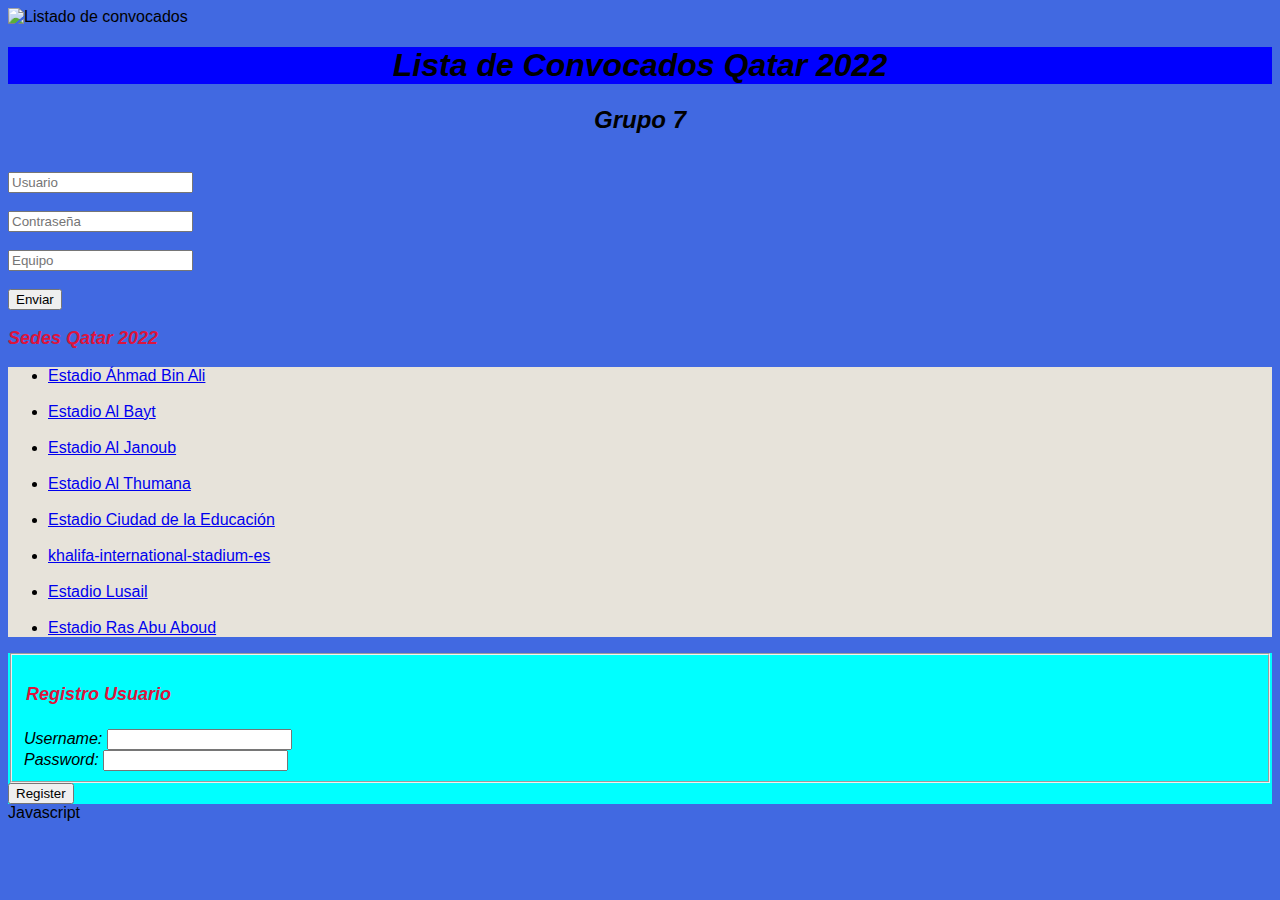
==== index.html @ 1259ca46 "Update index.html" ====
<!DOCTYPE html>
<html lang="en">
<head>
    <style>
h1{
background-color: blue;
text-align: center;
}
body{
    background-color: royalblue;
    font-family: Verdana, Geneva, Tahoma, sans-serif;
    }
    p{
        background-color: white;
    }
    ul{
        background-color: rgb(231, 227, 218);
    }
h2{
    text-align: center;
}
h3{
    color:crimson;
    font-style: italic;
    font-size: large;
}
form{
    background-color: aqua;
    font-style: italic;
}
h4{
    font-style: italic;
    font-size: large;
    color: crimson;
}
    </style>
    <!----------------IMAGENES INICIO-------------------------->

    <title>Nuevo Proyecto</title>
    <div>
    <img class="container-lg" src= "https://as01.epimg.net/mexico/imagenes/2022/08/06/reportajes/1659755377_894842_1660291127_noticiareportajes_grande.jpg" alt="Listado de convocados">
    </div>


    <link href="https://cdn.jsdelivr.net/npm/bootstrap@5.0.2/dist/css/bootstrap.min.css" rel="stylesheet" integrity="sha384-EVSTQN3/azprG1Anm3QDgpJLIm9Nao0Yz1ztcQTwFspd3yD65VohhpuuCOmLASjC" crossorigin="anonymous"> 
</head>
<body>
    <div class="container-fluid-lg">
        <nav class="navbar navbar-expand-lg">

     </nav>
      </div>

<h1><em><strong>Lista de Convocados Qatar 2022</em></strong></h1>   

<h2><em>Grupo 7</em></h2>
<br>
<div class="row">
    <div class="col">
      <input type="text" class="form-control" placeholder="Usuario" aria-label="First name">
    </div>
    <br>
    <div class="col">
      <input type="text" class="form-control" placeholder="Contraseña" aria-label="Last name">
    </div>
    <br>
    <div class="col">
        <input type="text" class="form-control" placeholder="Equipo" aria-label="Equipo">
      </div>
      <br>
  </div>


<div class="mb-3"> 
  <button class="btn btn-primary w-30 fs-5">Enviar</button>
</div>


<h3>Sedes Qatar 2022</h3>
<div>
<p><ul>
   
    <li><a target= blank href="https://www.fifa.com/fifaplus/es/articles/ahmed-bin-ali-stadium-es">Estadio Áhmad Bin Ali</a></li>
        <br>
    <li><a  target= blank href="https://www.fifa.com/fifaplus/es/articles/al-bayt-stadium-al-khor-city-es">Estadio Al Bayt</a></li>
        <br>
    <li><a target= blank href="https://www.fifa.com/fifaplus/es/articles/al-janoub-stadium-es">Estadio Al Janoub</a></li>
        <br>
    <li><a target= blank href="https://www.fifa.com/fifaplus/es/articles/al-thumama-stadium-es">Estadio Al Thumana</a></li>
        <br>
    <li><a target= blank href="https://www.fifa.com/fifaplus/es/articles/education-city-stadium-es">Estadio Ciudad de la Educación</a></li>
        <br>
    <li><a target= blank href="https://www.fifa.com/fifaplus/es/articles/khalifa-international-stadium-es">khalifa-international-stadium-es</a></li>
    <br>
    <li><a target= blank href="https://www.fifa.com/fifaplus/es/articles/lusail-stadium-es">Estadio Lusail</a></li>
    <br>
    <li><a target= blank href="https://www.fifa.com/fifaplus/es/articles/stadium-974-es">  Estadio Ras Abu Aboud</a></li>
</p></ul>
</div>
<!----------------REGISTRO USUARIO-------------------------->
<form class="formulario">
    <fieldset>
        <h4><legend><strong>Registro Usuario</strong></legend></h4>
Username: <input type="text"><br>
Password: <input type="password"><br>
        </fieldset>
   
    <button>Register</button>

</form>

<div class="aling" id="demo"></div>
<div id="dato"></div>
<script>
var nombre=document.getElementById("demo").innerHTML = "Javascript";
nombre.getElementById ("dato").innerHTML = '<h1> Titulo $(nombre)</h1>'
</script>



<script src="https://cdn.jsdelivr.net/npm/bootstrap@5.0.2/dist/js/bootstrap.bundle.min.js" integrity="sha384-MrcW6ZMFYlzcLA8Nl+NtUVF0sA7MsXsP1UyJoMp4YLEuNSfAP+JcXn/tWtIaxVXM" crossorigin="anonymous">

</script>
</body>
</html>
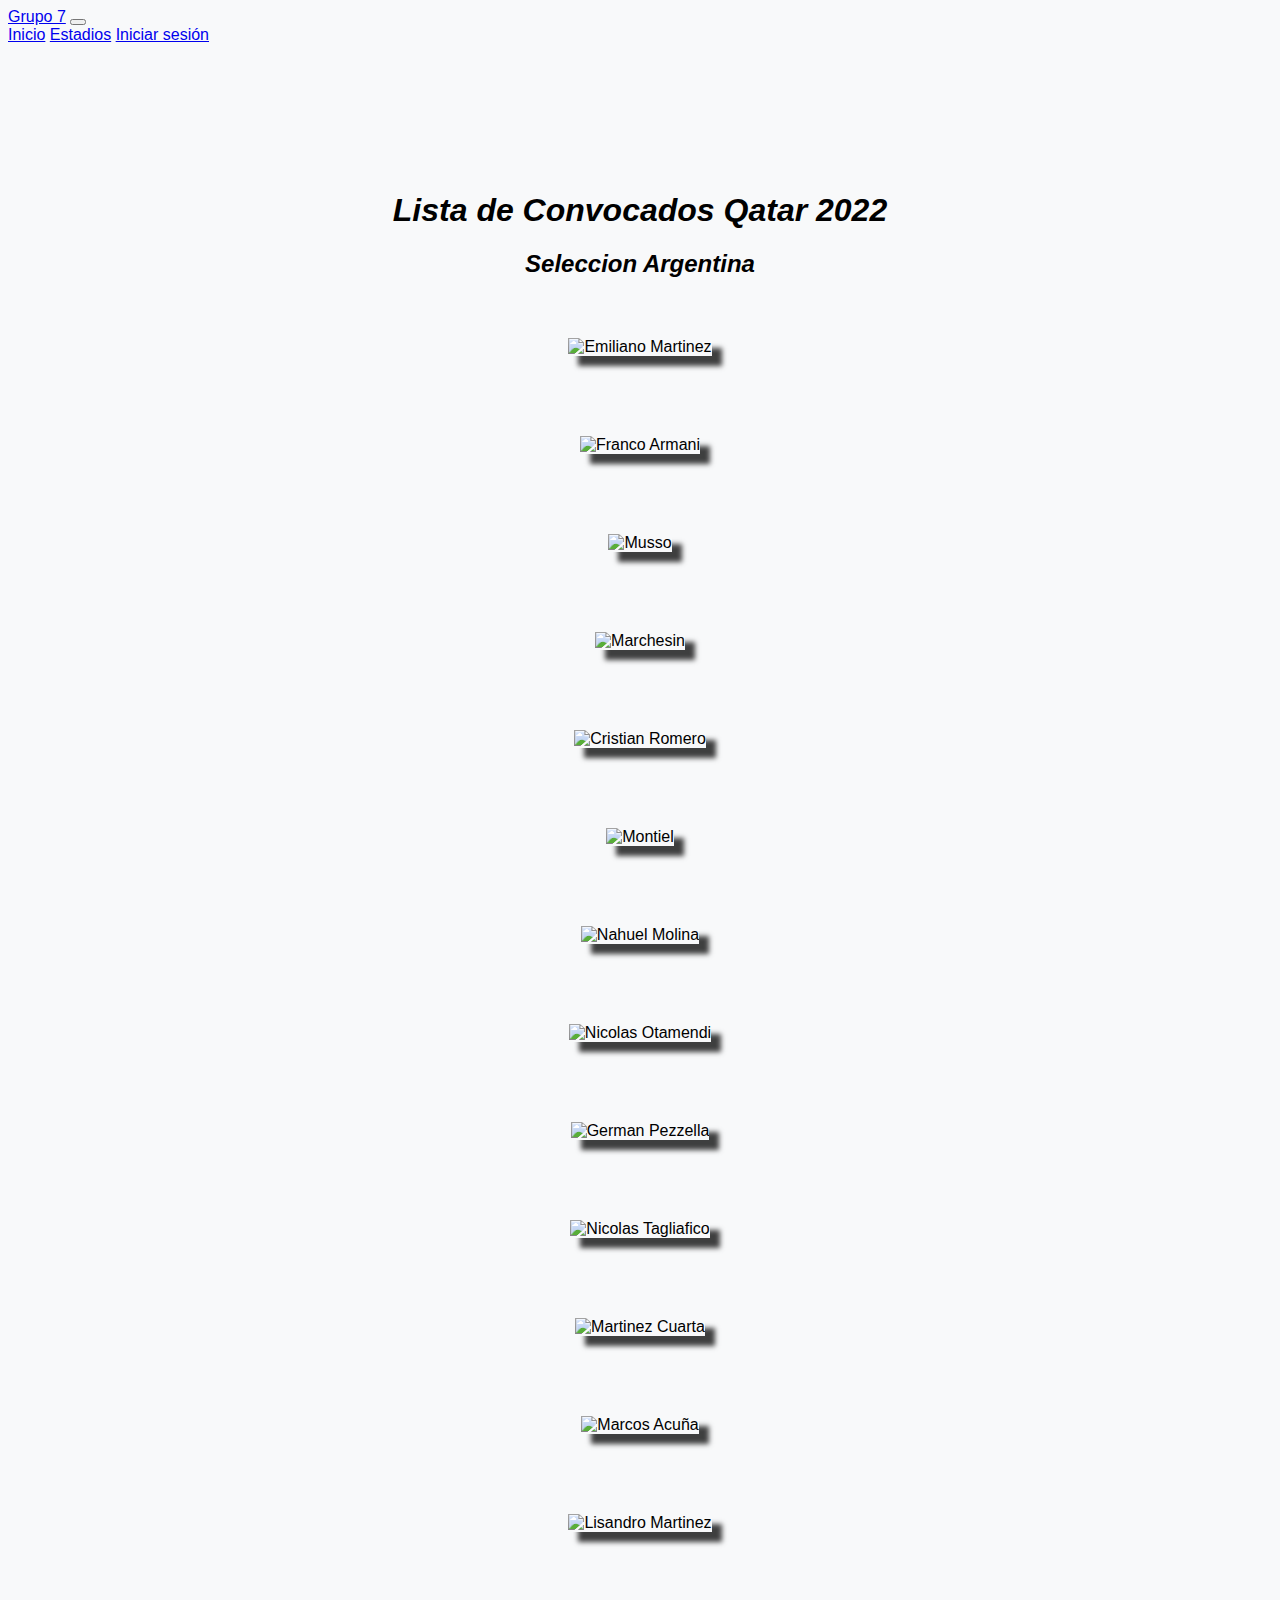
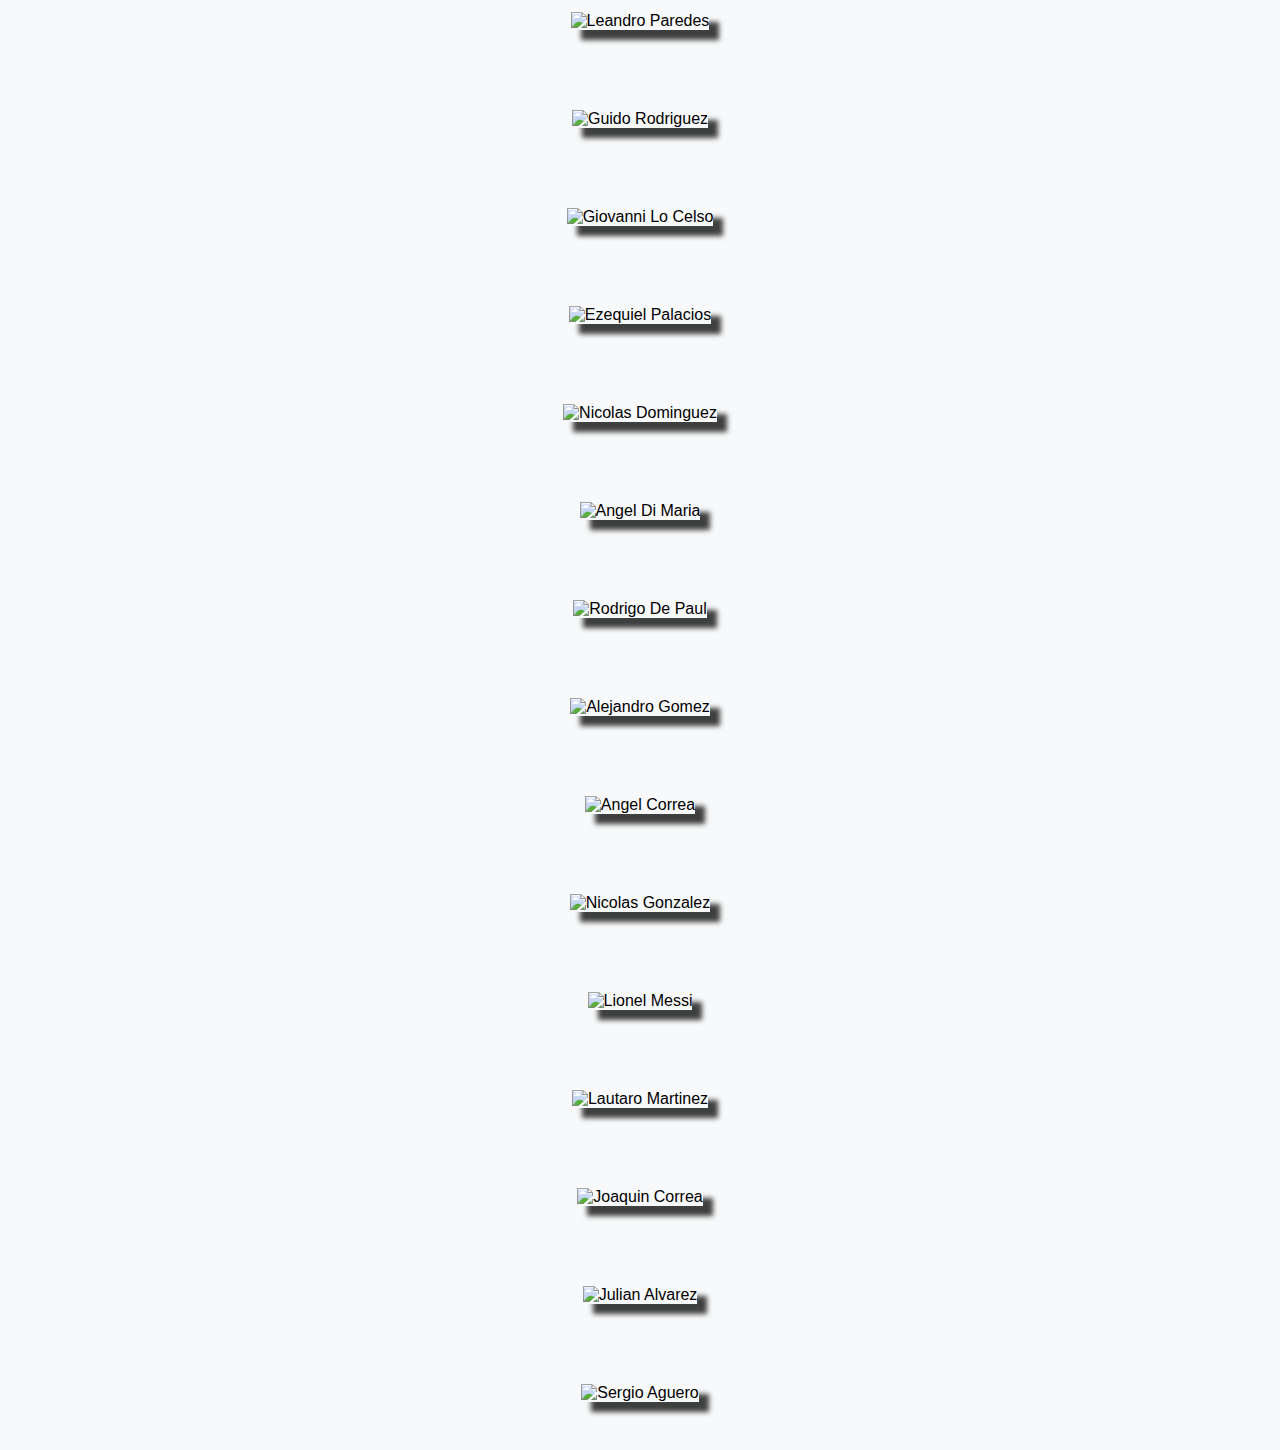
==== commit 0476db53: "Add files via upload" ====
--- a/index.html
+++ b/index.html
@@ -1,125 +1,88 @@
 <!DOCTYPE html>
-<html lang="en">
+<html lang="es">
+
 <head>
-    <style>
-h1{
-background-color: blue;
-text-align: center;
-}
-body{
-    background-color: royalblue;
-    font-family: Verdana, Geneva, Tahoma, sans-serif;
-    }
-    p{
-        background-color: white;
-    }
-    ul{
-        background-color: rgb(231, 227, 218);
-    }
-h2{
-    text-align: center;
-}
-h3{
-    color:crimson;
-    font-style: italic;
-    font-size: large;
-}
-form{
-    background-color: aqua;
-    font-style: italic;
-}
-h4{
-    font-style: italic;
-    font-size: large;
-    color: crimson;
-}
-    </style>
+    <link href="https://cdn.jsdelivr.net/npm/bootstrap@5.0.2/dist/css/bootstrap.min.css" rel="stylesheet"
+        integrity="sha384-EVSTQN3/azprG1Anm3QDgpJLIm9Nao0Yz1ztcQTwFspd3yD65VohhpuuCOmLASjC" crossorigin="anonymous">
+    <link rel="stylesheet" href="estilos.css" />
+
+    <div class="container-fluid-lg">
+        <nav class="navbar navbar-expand-lg navbar-light bg-light">
+            <div class="container-fluid">
+                <a class="navbar-brand" href="#">Grupo 7</a>
+                <button class="navbar-toggler" type="button" data-bs-toggle="collapse"
+                    data-bs-target="#navbarNavAltMarkup" aria-controls="navbarNavAltMarkup" aria-expanded="false"
+                    aria-label="Toggle navigation">
+                    <span class="navbar-toggler-icon"></span>
+                </button>
+                <div class="collapse navbar-collapse" id="navbarNavAltMarkup">
+                    <div class="navbar-nav">
+                        <a class="nav-link active" aria-current="page" href="index.html">Inicio</a>
+                        <a class="nav-link" href="estadios.html">Estadios</a>
+                        <a class="nav-link" href="login.html">Iniciar sesión</a>
+                    </div>
+                </div>
+            </div>
+        </nav>
+    </div>
+
     <!----------------IMAGENES INICIO-------------------------->
 
     <title>Nuevo Proyecto</title>
-    <div>
-    <img class="container-lg" src= "https://as01.epimg.net/mexico/imagenes/2022/08/06/reportajes/1659755377_894842_1660291127_noticiareportajes_grande.jpg" alt="Listado de convocados">
-    </div>
+   
 
 
-    <link href="https://cdn.jsdelivr.net/npm/bootstrap@5.0.2/dist/css/bootstrap.min.css" rel="stylesheet" integrity="sha384-EVSTQN3/azprG1Anm3QDgpJLIm9Nao0Yz1ztcQTwFspd3yD65VohhpuuCOmLASjC" crossorigin="anonymous"> 
 </head>
+
 <body>
-    <div class="container-fluid-lg">
-        <nav class="navbar navbar-expand-lg">
-
-     </nav>
-      </div>
-
-<h1><em><strong>Lista de Convocados Qatar 2022</em></strong></h1>   
-
-<h2><em>Grupo 7</em></h2>
-<br>
-<div class="row">
-    <div class="col">
-      <input type="text" class="form-control" placeholder="Usuario" aria-label="First name">
+    <div class = "cover d-flex justify-content-center flex-column">
+        <h1><em><strong>Lista de Convocados Qatar 2022</em></strong></h1>
+        <h2><em>Seleccion Argentina</em></h2>
     </div>
-    <br>
-    <div class="col">
-      <input type="text" class="form-control" placeholder="Contraseña" aria-label="Last name">
+    <div class="container">
+        <div class="row row-cols-auto">
+            <div class="col-4 col-lg-2"><img src="imagenes/dibu.png" class="img-fluid" alt="Emiliano Martinez"></div>
+            <div class="col-4 col-lg-2"><img src="imagenes/armani.png" class="img-fluid" alt="Franco Armani"></div>
+            <div class="col-4 col-lg-2"><img src="imagenes/musso.png" class="img-fluid" alt="Musso"></div>
+            <div class="col-4 col-lg-2"><img src="imagenes/marchesin.png" class="img-fluid" alt="Marchesin"></div>
+            <div class="col-4 col-lg-2"><img src="imagenes/cuti.png" class="img-fluid" alt="Cristian Romero"></div>
+            <div class="col-4 col-lg-2"><img src="imagenes/montiel.png" class="img-fluid" alt="Montiel"></div>
+            <div class="col-4 col-lg-2"><img src="imagenes/molina.png" class="img-fluid" alt="Nahuel Molina"></div>
+            <div class="col-4 col-lg-2"><img src="imagenes/otamendi.png" class="img-fluid" alt="Nicolas Otamendi"></div>
+            <div class="col-4 col-lg-2"><img src="imagenes/pezzela.png" class="img-fluid" alt="German Pezzella"></div>
+            <div class="col-4 col-lg-2"><img src="imagenes/taglia.png" class="img-fluid" alt="Nicolas Tagliafico"></div>
+            <div class="col-4 col-lg-2"><img src="imagenes/chino.png" class="img-fluid" alt="Martinez Cuarta"></div>
+            <div class="col-4 col-lg-2"><img src="imagenes/acuña.png" class="img-fluid" alt="Marcos Acuña"></div>
+            <div class="col-4 col-lg-2"><img src="imagenes/lisandro.png" class="img-fluid" alt="Lisandro Martinez"></div>
+            <div class="col-4 col-lg-2"><img src="imagenes/paredes.png" class="img-fluid" alt="Leandro Paredes"></div>
+            <div class="col-4 col-lg-2"><img src="imagenes/rodriguez.png" class="img-fluid" alt="Guido Rodriguez"></div>
+            <div class="col-4 col-lg-2"> <img src="imagenes/locelso.png" class="img-fluid" alt="Giovanni Lo Celso"></div>
+            <div class="col-4 col-lg-2"><img src="imagenes/palacios.png" class="img-fluid" alt="Ezequiel Palacios"></div>
+            <div class="col-4 col-lg-2"><img src="imagenes/dominguez.png" class="img-fluid" alt="Nicolas Dominguez"></div>
+            <div class="col-4 col-lg-2"><img src="imagenes/dimaria.png" class="img-fluid" alt="Angel Di Maria"></div>
+            <div class="col-4 col-lg-2"><img src="imagenes/depaul.png" class="img-fluid" alt="Rodrigo De Paul"></div>
+            <div class="col-4 col-lg-2"><img src="imagenes/papu.png" class="img-fluid" alt="Alejandro Gomez"></div>
+            <div class="col-4 col-lg-2"><img src="imagenes/correa.png" class="img-fluid" alt="Angel Correa"></div>
+            <div class="col-4 col-lg-2"><img src="imagenes/gonzales.png" class="img-fluid" alt="Nicolas Gonzalez"></div>
+            <div class="col-4 col-lg-2"><img src="imagenes/messi.png" class="img-fluid" alt="Lionel Messi"></div>
+            <div class="col-4 col-lg-3"><img src="imagenes/lautaro.png" class="img-fluid" alt="Lautaro Martinez"></div>
+            <div class="col-4 col-lg-3"><img src="imagenes/tucu.png" class="img-fluid" alt="Joaquin Correa"></div>
+            <div class="col-4 col-lg-3"><img src="imagenes/julian.png" class="img-fluid" alt="Julian Alvarez"></div>
+            <div class="col-4 col-lg-3"><img src="imagenes/aguero.png" class="img-fluid" alt="Sergio Aguero"></div>
+        </div>
     </div>
-    <br>
-    <div class="col">
-        <input type="text" class="form-control" placeholder="Equipo" aria-label="Equipo">
-      </div>
-      <br>
-  </div>
-
-
-<div class="mb-3"> 
-  <button class="btn btn-primary w-30 fs-5">Enviar</button>
-</div>
-
-
-<h3>Sedes Qatar 2022</h3>
-<div>
-<p><ul>
-   
-    <li><a target= blank href="https://www.fifa.com/fifaplus/es/articles/ahmed-bin-ali-stadium-es">Estadio Áhmad Bin Ali</a></li>
-        <br>
-    <li><a  target= blank href="https://www.fifa.com/fifaplus/es/articles/al-bayt-stadium-al-khor-city-es">Estadio Al Bayt</a></li>
-        <br>
-    <li><a target= blank href="https://www.fifa.com/fifaplus/es/articles/al-janoub-stadium-es">Estadio Al Janoub</a></li>
-        <br>
-    <li><a target= blank href="https://www.fifa.com/fifaplus/es/articles/al-thumama-stadium-es">Estadio Al Thumana</a></li>
-        <br>
-    <li><a target= blank href="https://www.fifa.com/fifaplus/es/articles/education-city-stadium-es">Estadio Ciudad de la Educación</a></li>
-        <br>
-    <li><a target= blank href="https://www.fifa.com/fifaplus/es/articles/khalifa-international-stadium-es">khalifa-international-stadium-es</a></li>
-    <br>
-    <li><a target= blank href="https://www.fifa.com/fifaplus/es/articles/lusail-stadium-es">Estadio Lusail</a></li>
-    <br>
-    <li><a target= blank href="https://www.fifa.com/fifaplus/es/articles/stadium-974-es">  Estadio Ras Abu Aboud</a></li>
-</p></ul>
-</div>
-<!----------------REGISTRO USUARIO-------------------------->
-<form class="formulario">
-    <fieldset>
-        <h4><legend><strong>Registro Usuario</strong></legend></h4>
-Username: <input type="text"><br>
-Password: <input type="password"><br>
-        </fieldset>
-   
-    <button>Register</button>
-
-</form>
-
-<div class="aling" id="demo"></div>
-<div id="dato"></div>
-<script>
-var nombre=document.getElementById("demo").innerHTML = "Javascript";
-nombre.getElementById ("dato").innerHTML = '<h1> Titulo $(nombre)</h1>'
-</script>
+  
+    <script>
+        var nombre = document.getElementById("demo").innerHTML = "Javascript";
+        nombre.getElementById("dato").innerHTML = '<h1> Titulo $(nombre)</h1>'
+    </script>
 
 
 
-<script src="https://cdn.jsdelivr.net/npm/bootstrap@5.0.2/dist/js/bootstrap.bundle.min.js" integrity="sha384-MrcW6ZMFYlzcLA8Nl+NtUVF0sA7MsXsP1UyJoMp4YLEuNSfAP+JcXn/tWtIaxVXM" crossorigin="anonymous">
+    <script src="https://cdn.jsdelivr.net/npm/bootstrap@5.0.2/dist/js/bootstrap.bundle.min.js"
+        integrity="sha384-MrcW6ZMFYlzcLA8Nl+NtUVF0sA7MsXsP1UyJoMp4YLEuNSfAP+JcXn/tWtIaxVXM" crossorigin="anonymous">
 
-</script>
+    </script>
 </body>
-</html>
+
+</html>--- a/estilos.css
+++ b/estilos.css
@@ -0,0 +1,54 @@
+        /* ESTILOS DEL INDEX  */
+h1 {
+    text-align: center;
+}
+
+body {
+    background-color: #f8f9fa;
+    background-image: url(https://as01.epimg.net/mexico/imagenes/2022/08/06/reportajes/1659755377_894842_1660291127_noticiareportajes_grande.jpg);
+    background-size: auto;
+    background-repeat: no-repeat;
+    background-position: top;
+    background-attachment: fixed;
+
+    font-family: Verdana, Geneva, Tahoma, sans-serif;
+}
+.cover {
+    padding-top: 10%;
+}
+p {
+    background-color: white;
+}
+
+h2 {
+    text-align: center;
+}
+
+h3 {
+    color: white;
+    font-style: italic;
+    font-size: large;
+}
+img {
+    margin: 40px; 
+    box-shadow: 10px 10px 5px 0px rgba(0, 0, 0, 0.75);
+    -webkit-box-shadow: 10px 10px 5px 0px rgba(0, 0, 0, 0.75);
+    -moz-box-shadow: 10px 10px 5px 0px rgba(0, 0, 0, 0.75);
+}
+.container {
+    text-align: center;
+}
+        /* ESTILOS DEL LOGIN  */
+
+h4 {
+    font-style: italic;
+    font-size: large;
+    color: crimson;
+}
+.formulario {
+    text-align: center;
+    color: black;
+    margin-top: 10%;
+    font-style: italic;
+  
+}
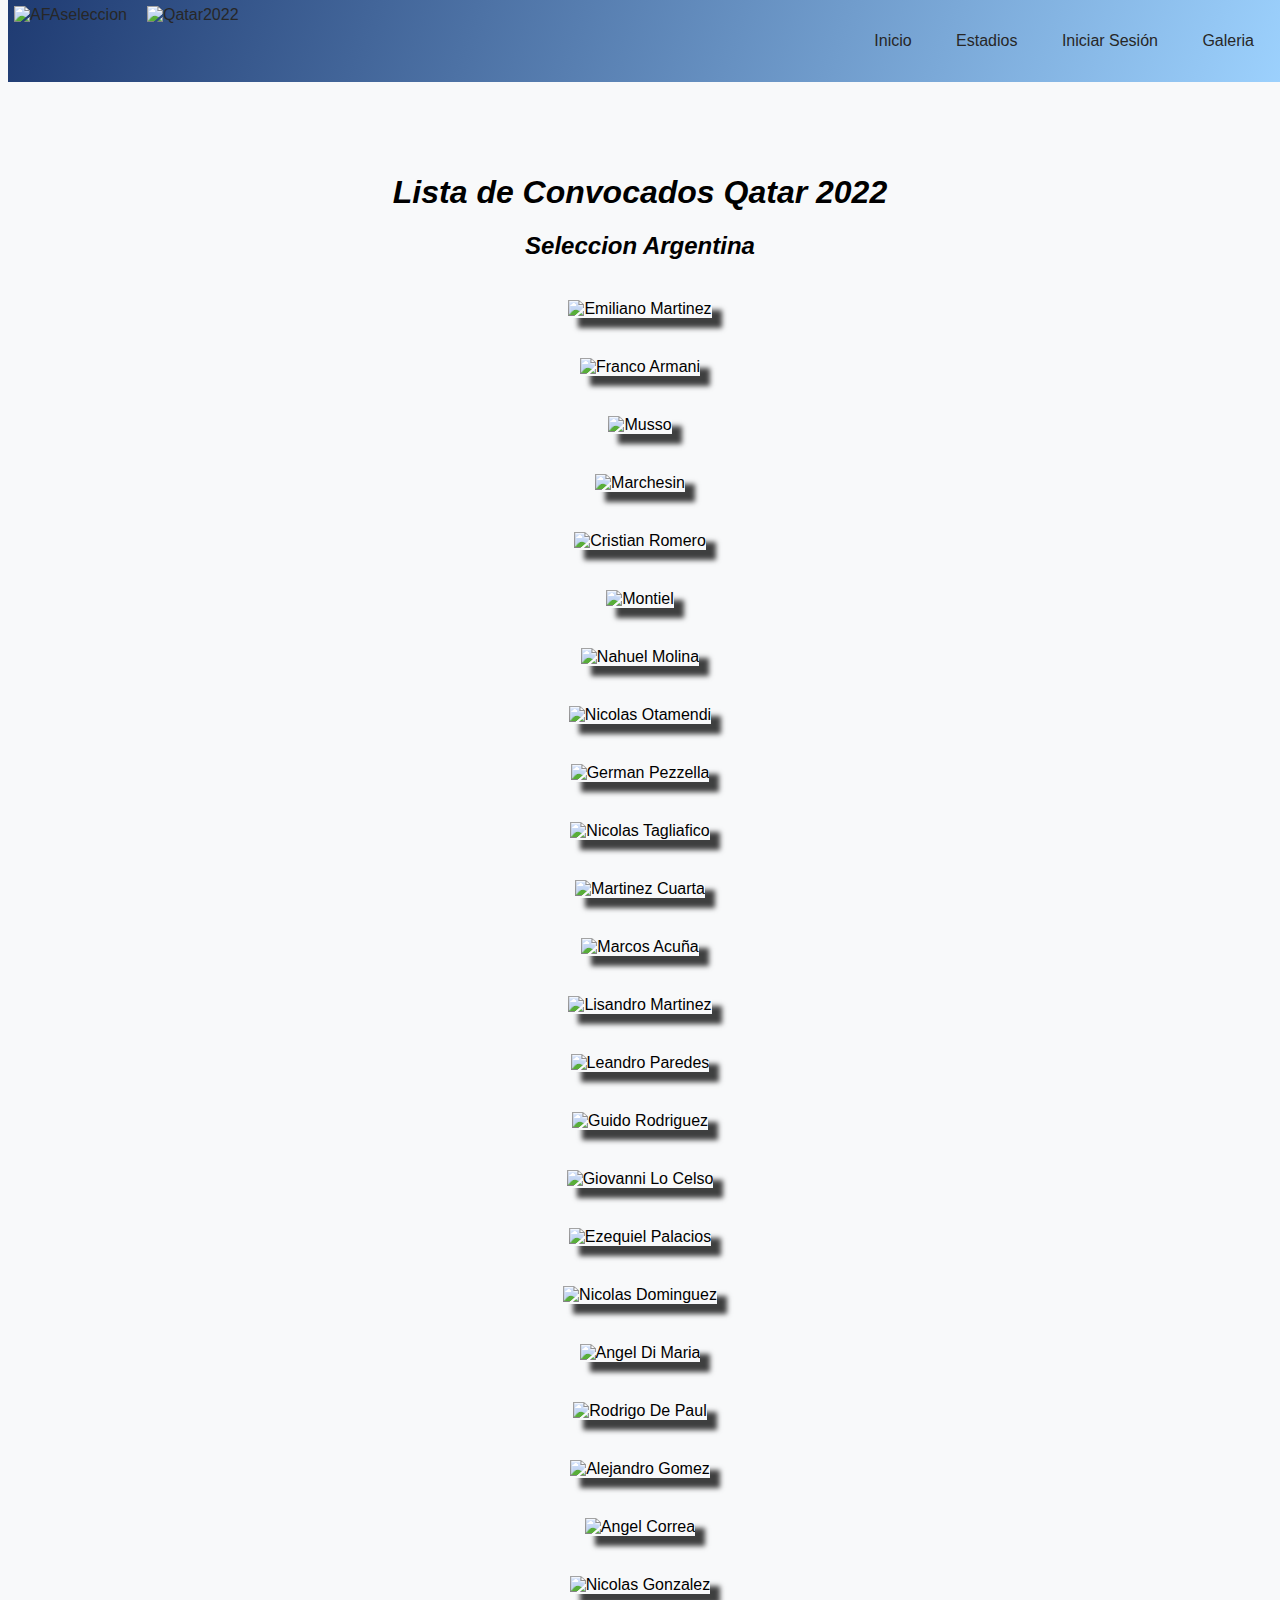
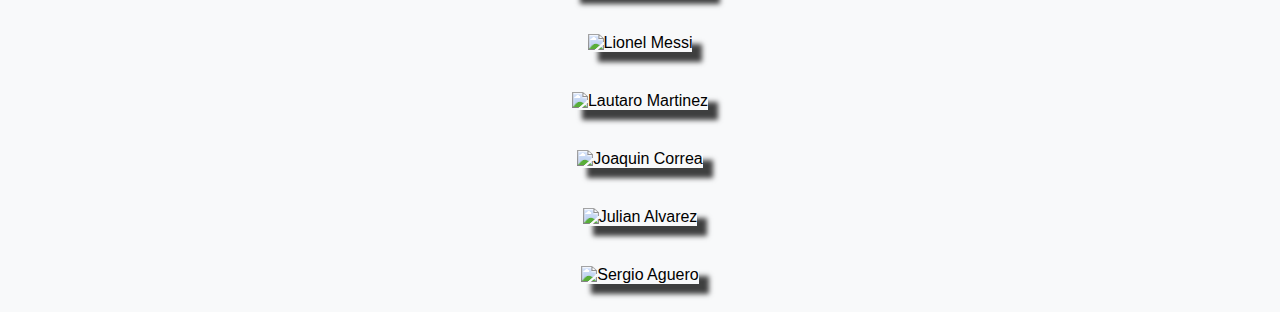
==== commit 013562d8: "PAGINA COMPLETA" ====
--- a/index.html
+++ b/index.html
@@ -1,37 +1,27 @@
 <!DOCTYPE html>
-<html lang="es">
-
+<html lang="en">
 <head>
+    <meta charset="UTF-8">
+    <meta http-equiv="X-UA-Compatible" content="IE=edge">
+    <meta name="viewport" content="width=device-width, initial-scale=1.0">
+    <title>INICIO</title>
     <link href="https://cdn.jsdelivr.net/npm/bootstrap@5.0.2/dist/css/bootstrap.min.css" rel="stylesheet"
-        integrity="sha384-EVSTQN3/azprG1Anm3QDgpJLIm9Nao0Yz1ztcQTwFspd3yD65VohhpuuCOmLASjC" crossorigin="anonymous">
-    <link rel="stylesheet" href="estilos.css" />
-
-    <div class="container-fluid-lg">
-        <nav class="navbar navbar-expand-lg navbar-light bg-light">
-            <div class="container-fluid">
-                <a class="navbar-brand" href="#">Grupo 7</a>
-                <button class="navbar-toggler" type="button" data-bs-toggle="collapse"
-                    data-bs-target="#navbarNavAltMarkup" aria-controls="navbarNavAltMarkup" aria-expanded="false"
-                    aria-label="Toggle navigation">
-                    <span class="navbar-toggler-icon"></span>
-                </button>
-                <div class="collapse navbar-collapse" id="navbarNavAltMarkup">
-                    <div class="navbar-nav">
-                        <a class="nav-link active" aria-current="page" href="index.html">Inicio</a>
-                        <a class="nav-link" href="estadios.html">Estadios</a>
-                        <a class="nav-link" href="login.html">Iniciar sesión</a>
-                    </div>
-                </div>
-            </div>
+    integrity="sha384-EVSTQN3/azprG1Anm3QDgpJLIm9Nao0Yz1ztcQTwFspd3yD65VohhpuuCOmLASjC" crossorigin="anonymous">
+    <link rel="stylesheet" href="estilos.css"/>
+    <tittle>INICIO</tittle>
+    <header>
+        <a href="index.html" class="logo">
+          <img class="img" src="https://www.afa.com.ar/img/site/c17365a5a1c49826992ccad84a80246c.png" alt="AFAseleccion">
+          <img class="img" src="https://seeklogo.com/images/F/fifa-world-cup-qatar-2022-logo-32157477CB-seeklogo.com.png" alt="Qatar2022">
+          <h2 class="nombre_empresa"></h2>
+        </a>
+        <nav>
+          <a href="index.html" class="nav_link">Inicio</a>
+          <a href="estadios.html" class="nav_link">Estadios</a>
+          <a href="login.html" class="nav_link">Iniciar Sesión</a>
+          <a href="primerestadios.html" class="nav_link">Galeria</a>
         </nav>
-    </div>
-
-    <!----------------IMAGENES INICIO-------------------------->
-
-    <title>Nuevo Proyecto</title>
-   
-
-
+    </header>
 </head>
 
 <body>
@@ -41,34 +31,34 @@
     </div>
     <div class="container">
         <div class="row row-cols-auto">
-            <div class="col-4 col-lg-2"><img src="imagenes/dibu.png" class="img-fluid" alt="Emiliano Martinez"></div>
-            <div class="col-4 col-lg-2"><img src="imagenes/armani.png" class="img-fluid" alt="Franco Armani"></div>
-            <div class="col-4 col-lg-2"><img src="imagenes/musso.png" class="img-fluid" alt="Musso"></div>
-            <div class="col-4 col-lg-2"><img src="imagenes/marchesin.png" class="img-fluid" alt="Marchesin"></div>
-            <div class="col-4 col-lg-2"><img src="imagenes/cuti.png" class="img-fluid" alt="Cristian Romero"></div>
-            <div class="col-4 col-lg-2"><img src="imagenes/montiel.png" class="img-fluid" alt="Montiel"></div>
-            <div class="col-4 col-lg-2"><img src="imagenes/molina.png" class="img-fluid" alt="Nahuel Molina"></div>
-            <div class="col-4 col-lg-2"><img src="imagenes/otamendi.png" class="img-fluid" alt="Nicolas Otamendi"></div>
-            <div class="col-4 col-lg-2"><img src="imagenes/pezzela.png" class="img-fluid" alt="German Pezzella"></div>
-            <div class="col-4 col-lg-2"><img src="imagenes/taglia.png" class="img-fluid" alt="Nicolas Tagliafico"></div>
-            <div class="col-4 col-lg-2"><img src="imagenes/chino.png" class="img-fluid" alt="Martinez Cuarta"></div>
-            <div class="col-4 col-lg-2"><img src="imagenes/acuña.png" class="img-fluid" alt="Marcos Acuña"></div>
-            <div class="col-4 col-lg-2"><img src="imagenes/lisandro.png" class="img-fluid" alt="Lisandro Martinez"></div>
-            <div class="col-4 col-lg-2"><img src="imagenes/paredes.png" class="img-fluid" alt="Leandro Paredes"></div>
-            <div class="col-4 col-lg-2"><img src="imagenes/rodriguez.png" class="img-fluid" alt="Guido Rodriguez"></div>
-            <div class="col-4 col-lg-2"> <img src="imagenes/locelso.png" class="img-fluid" alt="Giovanni Lo Celso"></div>
-            <div class="col-4 col-lg-2"><img src="imagenes/palacios.png" class="img-fluid" alt="Ezequiel Palacios"></div>
-            <div class="col-4 col-lg-2"><img src="imagenes/dominguez.png" class="img-fluid" alt="Nicolas Dominguez"></div>
-            <div class="col-4 col-lg-2"><img src="imagenes/dimaria.png" class="img-fluid" alt="Angel Di Maria"></div>
-            <div class="col-4 col-lg-2"><img src="imagenes/depaul.png" class="img-fluid" alt="Rodrigo De Paul"></div>
-            <div class="col-4 col-lg-2"><img src="imagenes/papu.png" class="img-fluid" alt="Alejandro Gomez"></div>
-            <div class="col-4 col-lg-2"><img src="imagenes/correa.png" class="img-fluid" alt="Angel Correa"></div>
-            <div class="col-4 col-lg-2"><img src="imagenes/gonzales.png" class="img-fluid" alt="Nicolas Gonzalez"></div>
-            <div class="col-4 col-lg-2"><img src="imagenes/messi.png" class="img-fluid" alt="Lionel Messi"></div>
-            <div class="col-4 col-lg-3"><img src="imagenes/lautaro.png" class="img-fluid" alt="Lautaro Martinez"></div>
-            <div class="col-4 col-lg-3"><img src="imagenes/tucu.png" class="img-fluid" alt="Joaquin Correa"></div>
-            <div class="col-4 col-lg-3"><img src="imagenes/julian.png" class="img-fluid" alt="Julian Alvarez"></div>
-            <div class="col-4 col-lg-3"><img src="imagenes/aguero.png" class="img-fluid" alt="Sergio Aguero"></div>
+            <div class="col-4_col-lg-2"><img src="imagenes/dibu.png" id="img-fluid" alt="Emiliano Martinez"></div>
+            <div class="col-4 col-lg-2"><img src="imagenes/armani.png" id="img-fluid" alt="Franco Armani"></div>
+            <div class="col-4 col-lg-2"><img src="imagenes/musso.png" id="img-fluid" alt="Musso"></div>
+            <div class="col-4 col-lg-2"><img src="imagenes/marchesin.png" id="img-fluid" alt="Marchesin"></div>
+            <div class="col-4 col-lg-2"><img src="imagenes/cuti.png" id="img-fluid" alt="Cristian Romero"></div>
+            <div class="col-4 col-lg-2"><img src="imagenes/montiel.png" id="img-fluid" alt="Montiel"></div>
+            <div class="col-4 col-lg-2"><img src="imagenes/molina.png" id="img-fluid" alt="Nahuel Molina"></div>
+            <div class="col-4 col-lg-2"><img src="imagenes/otamendi.png" id="img-fluid" alt="Nicolas Otamendi"></div>
+            <div class="col-4 col-lg-2"><img src="imagenes/pezzela.png" id="img-fluid" alt="German Pezzella"></div>
+            <div class="col-4 col-lg-2"><img src="imagenes/taglia.png" id="img-fluid" alt="Nicolas Tagliafico"></div>
+            <div class="col-4 col-lg-2"><img src="imagenes/chino.png" id="img-fluid" alt="Martinez Cuarta"></div>
+            <div class="col-4 col-lg-2"><img src="imagenes/acuña.png" id="img-fluid" alt="Marcos Acuña"></div>
+            <div class="col-4 col-lg-2"><img src="imagenes/lisandro.png" id="img-fluid" alt="Lisandro Martinez"></div>
+            <div class="col-4 col-lg-2"><img src="imagenes/paredes.png" id="img-fluid" alt="Leandro Paredes"></div>
+            <div class="col-4 col-lg-2"><img src="imagenes/rodriguez.png" id="img-fluid" alt="Guido Rodriguez"></div>
+            <div class="col-4 col-lg-2"> <img src="imagenes/locelso.png" id="img-fluid" alt="Giovanni Lo Celso"></div>
+            <div class="col-4 col-lg-2"><img src="imagenes/palacios.png" id="img-fluid" alt="Ezequiel Palacios"></div>
+            <div class="col-4 col-lg-2"><img src="imagenes/dominguez.png" id="img-fluid" alt="Nicolas Dominguez"></div>
+            <div class="col-4 col-lg-2"><img src="imagenes/dimaria.png" id="img-fluid" alt="Angel Di Maria"></div>
+            <div class="col-4 col-lg-2"><img src="imagenes/depaul.png" id="img-fluid" alt="Rodrigo De Paul"></div>
+            <div class="col-4 col-lg-2"><img src="imagenes/papu.png" id="img-fluid" alt="Alejandro Gomez"></div>
+            <div class="col-4 col-lg-2"><img src="imagenes/correa.png" id="img-fluid" alt="Angel Correa"></div>
+            <div class="col-4 col-lg-2"><img src="imagenes/gonzales.png" id="img-fluid" alt="Nicolas Gonzalez"></div>
+            <div class="col-4 col-lg-2"><img src="imagenes/messi.png" id="img-fluid" alt="Lionel Messi"></div>
+            <div class="col-4 col-lg-3"><img src="imagenes/lautaro.png" id="img-fluid" alt="Lautaro Martinez"></div>
+            <div class="col-4 col-lg-3"><img src="imagenes/tucu.png" id="img-fluid" alt="Joaquin Correa"></div>
+            <div class="col-4 col-lg-3"><img src="imagenes/julian.png" id="img-fluid" alt="Julian Alvarez"></div>
+            <div class="col-4 col-lg-3"><img src="imagenes/aguero.png" id="img-fluid" alt="Sergio Aguero"></div>
         </div>
     </div>
   
--- a/estilos.css
+++ b/estilos.css
@@ -29,8 +29,8 @@
     font-style: italic;
     font-size: large;
 }
-img {
-    margin: 40px; 
+#img-fluid{
+    margin: 20px auto; 
     box-shadow: 10px 10px 5px 0px rgba(0, 0, 0, 0.75);
     -webkit-box-shadow: 10px 10px 5px 0px rgba(0, 0, 0, 0.75);
     -moz-box-shadow: 10px 10px 5px 0px rgba(0, 0, 0, 0.75);
@@ -52,3 +52,54 @@
     font-style: italic;
   
 }
+
+.amg {
+    background-image: url(https://seeklogo.com/images/F/fifa-world-cup-qatar-2022-logo-32157477CB-seeklogo.com.png);
+    background-repeat: no-repeat;
+    background-size:contain;
+    top: 50%;
+    background-position:center;
+    width: 100%;
+    height: 100px;
+}
+ 
+a{
+    text-decoration: none;
+    color: #272727;
+    
+}
+
+header{
+    display: flex;
+    height: 70px;
+    justify-content: space-between;
+    background: linear-gradient(110deg,#1f3b72, #9ed3ff );
+    align-items:center;
+    padding: 6px;
+    position: fixed;
+    width: 100%;
+    top:0;
+}
+
+.logo {
+    margin-bottom: 20px;
+    display:flex;
+    align-items: center;
+}
+
+.logo img{
+    height: 50px;
+    margin-right: 20px;
+
+}
+
+nav a{
+    font-weight: 500;
+    padding-right: 40px;
+
+}
+
+nav a:hover{
+    color:white;
+
+}
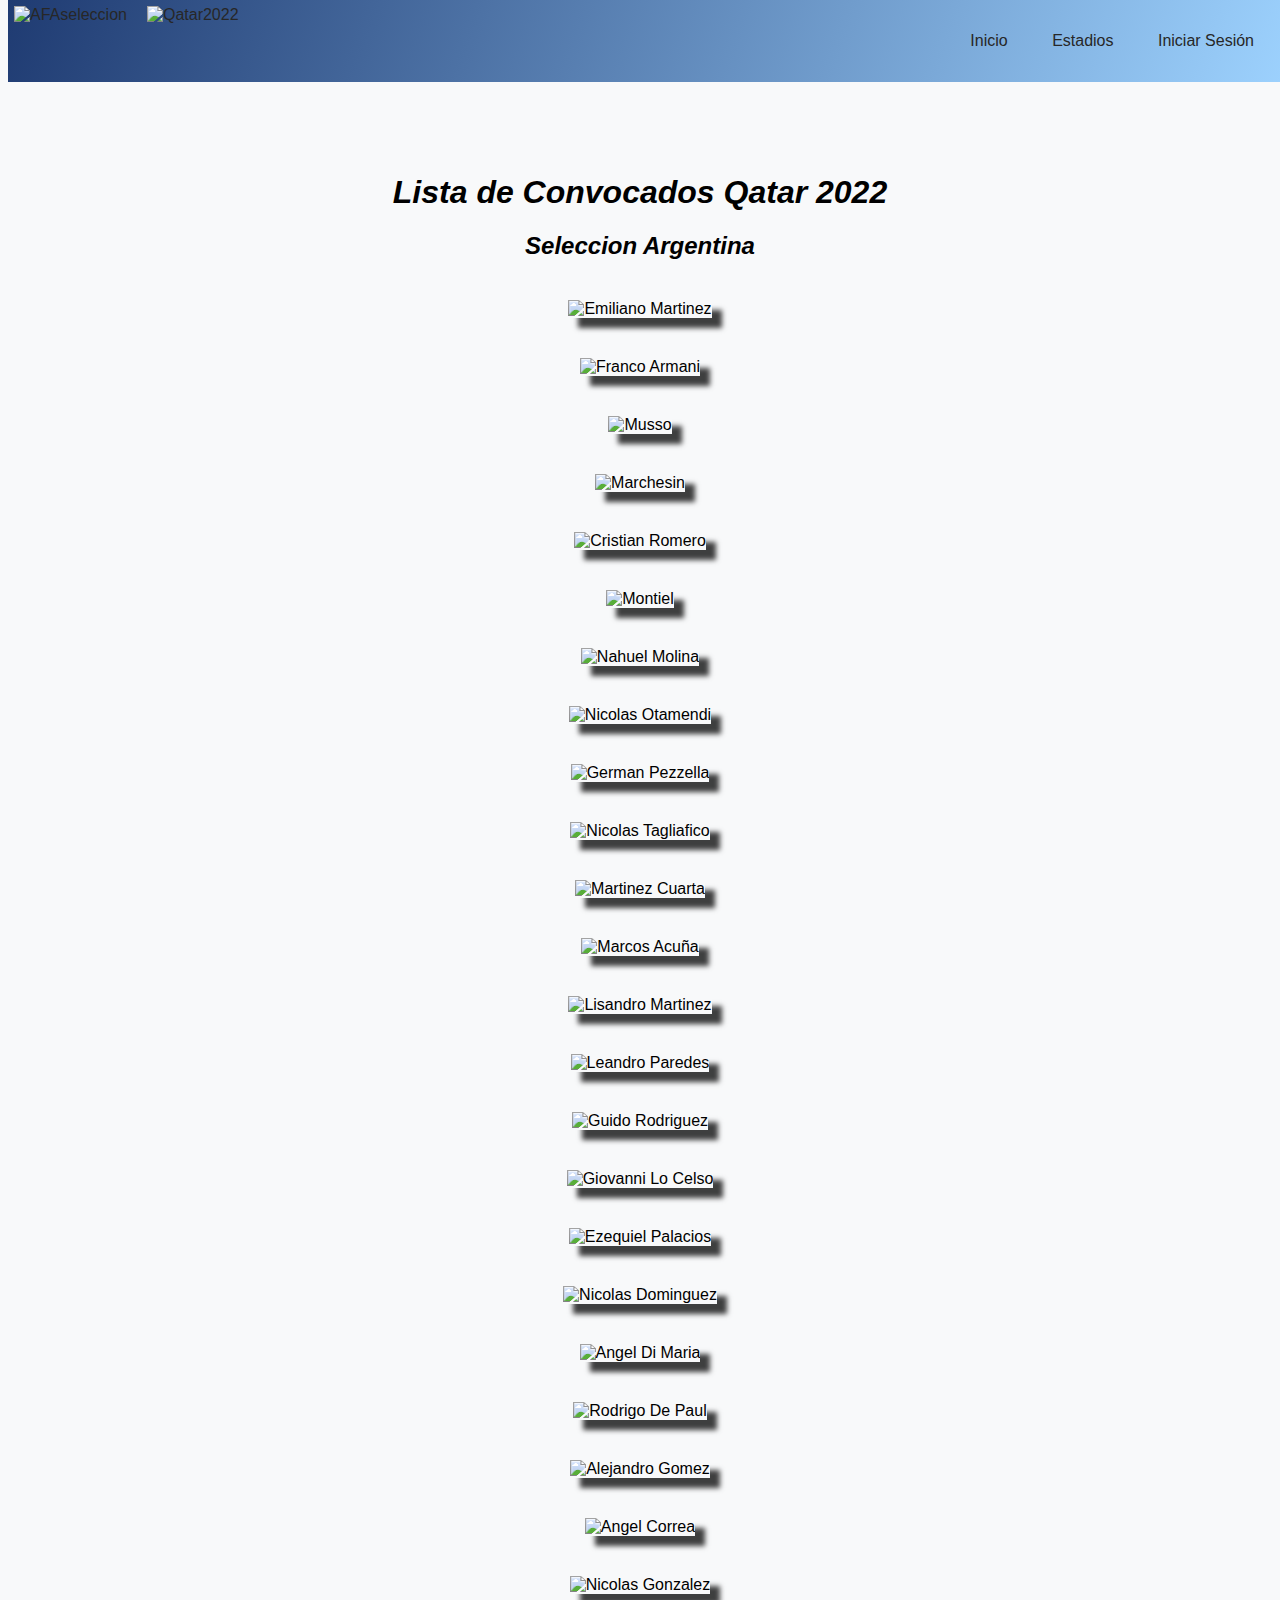
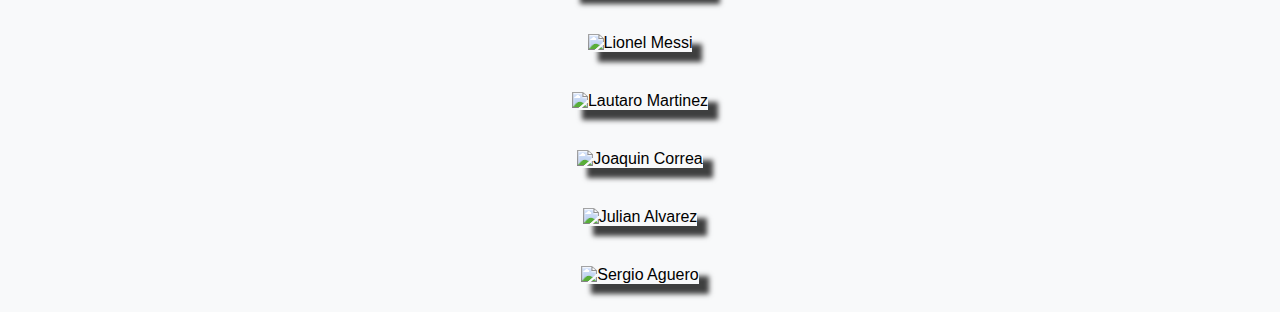
==== commit b510be15: "Add files via upload" ====
--- a/index.html
+++ b/index.html
@@ -17,9 +17,8 @@
         </a>
         <nav>
           <a href="index.html" class="nav_link">Inicio</a>
-          <a href="estadios.html" class="nav_link">Estadios</a>
-          <a href="login.html" class="nav_link">Iniciar Sesión</a>
-          <a href="primerestadios.html" class="nav_link">Galeria</a>
+          <a href="C:\Users\claud\Desktop\M Curso\proyecto-grupo-7-main\Estadios\primerestadios.html" class="nav_link">Estadios</a>
+          <a href="C:\Users\claud\Desktop\M Curso\proyecto-grupo-7-main\Login\login.html" class="nav_link">Iniciar Sesión</a>
         </nav>
     </header>
 </head>
